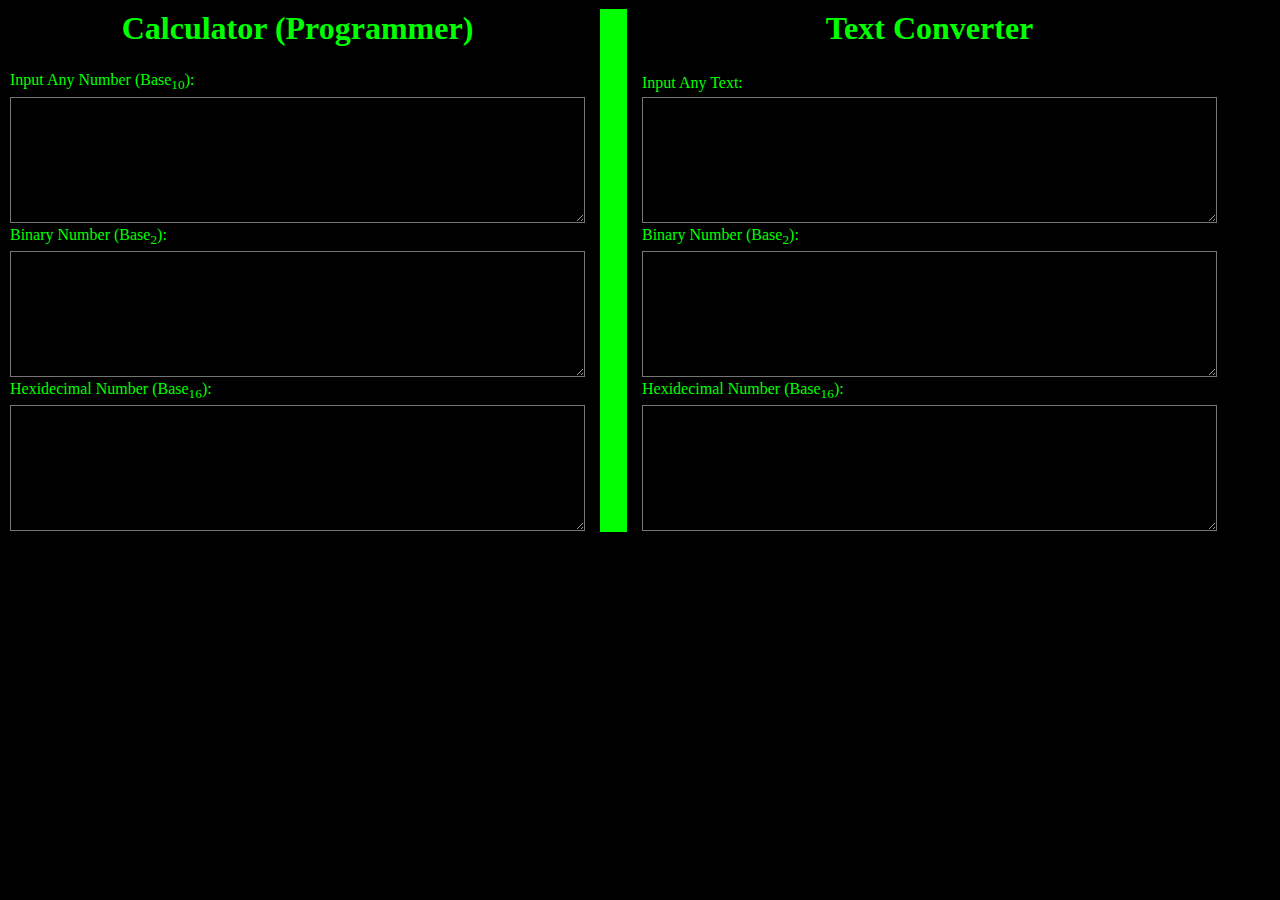
==== Binaryconverter.html @ 3083174f "Added Programmer Calculator files" ====
<html>

<head>
    <title>Calculator (Programmer)</title>
    <link href="Binaryconverter.css" type="text/css" rel="stylesheet">
</head>

<body>
    <table>
        <tr>
            <td><h1>Calculator (Programmer)</h1></td>
            <td rowspan="7" width="10px"></td>
            <td rowspan="7" class="split"></td>
            <td rowspan="7" width="10px"></td>
            <td><h1>Text Converter</h1></td>
        </tr>
        <tr>
            <td><label for="numberInput">Input Any Number (Base<sub>10</sub>):</label></td>
            <td><label for="textInput">Input Any Text:</label></td>
        </tr>
        <tr>
            <td><textarea name="numberInput" id="numberInput" rows="8" cols="69"></textarea></td>
            <td><textarea rows="8" cols="69" id="textInput" name="textInput"></textarea></td>
        </tr>
        <tr>
            <td><label for="binaryOutput">Binary Number (Base<sub>2</sub>):</label></td>
            <td><label for="textBinary">Binary Number (Base<sub>2</sub>):</label></td>
        </tr>
        <tr>
            <td><textarea rows="8" cols="69" name="binaryOutput" id="binaryOutput"></textarea></td>
            <td><textarea name="textBinary" id="textBinary" rows="8" cols="69"></textarea></td>
        </tr>
        <tr>
            <td><label for="hexidecimalOutput">Hexidecimal Number (Base<sub>16</sub>):</label></td>
            <td><label for="textHexidecimal">Hexidecimal Number (Base<sub>16</sub>):</label></td>
        </tr>
        <tr>
            <td><textarea rows="8" cols="69" id="hexidecimalOutput" name="hexidecimalOutput"></textarea></td>
            <td><textarea rows="8" cols="69" id="textHexidecimal" name="textHexidecimal"></textarea></td>
        </tr>
    </table>
    <script src="Binaryconverter.js"></script>
</body>

</html>
---- Binaryconverter.css ----
.binaryOutput{
    width: 500px;
}
table,tr,td{
    border: 1px solid #000000;
    border-collapse: collapse;
}
body{
    background-color: #000000;
}
label,h1{
    color: #00FF00;
    text-align: center;
}
input{
    background-color: #000000;
    color: #00FF00;
}
textarea{
    background-color: #000000;
    color: #00FF00;
}
.split{
    background-color: #00FF00;
    width: 25px;
}
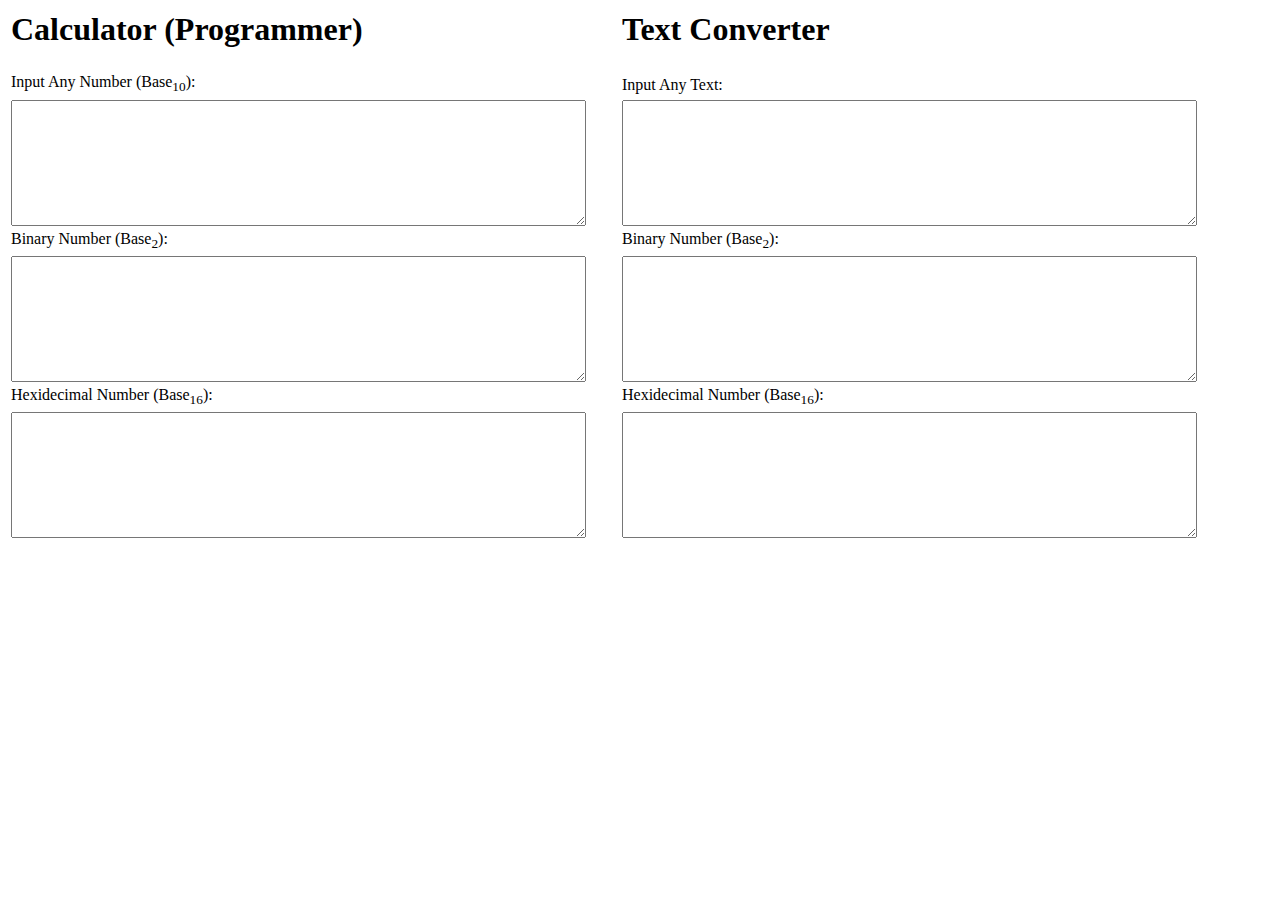
==== commit b503ec07: "Update Binaryconverter.html" ====
--- a/Binaryconverter.html
+++ b/Binaryconverter.html
@@ -2,7 +2,7 @@
 
 <head>
     <title>Calculator (Programmer)</title>
-    <link href="Binaryconverter.css" type="text/css" rel="stylesheet">
+    <link href="https://github.com/LucaFantasia/Programmer-Calculator/blob/main/Binaryconverter.css" type="text/css" rel="stylesheet">
 </head>
 
 <body>
@@ -39,7 +39,7 @@
             <td><textarea rows="8" cols="69" id="textHexidecimal" name="textHexidecimal"></textarea></td>
         </tr>
     </table>
-    <script src="Binaryconverter.js"></script>
+    <script src="https://github.com/LucaFantasia/Programmer-Calculator/blob/main/Binaryconverter.js"></script>
 </body>
 
-</html>+</html>
